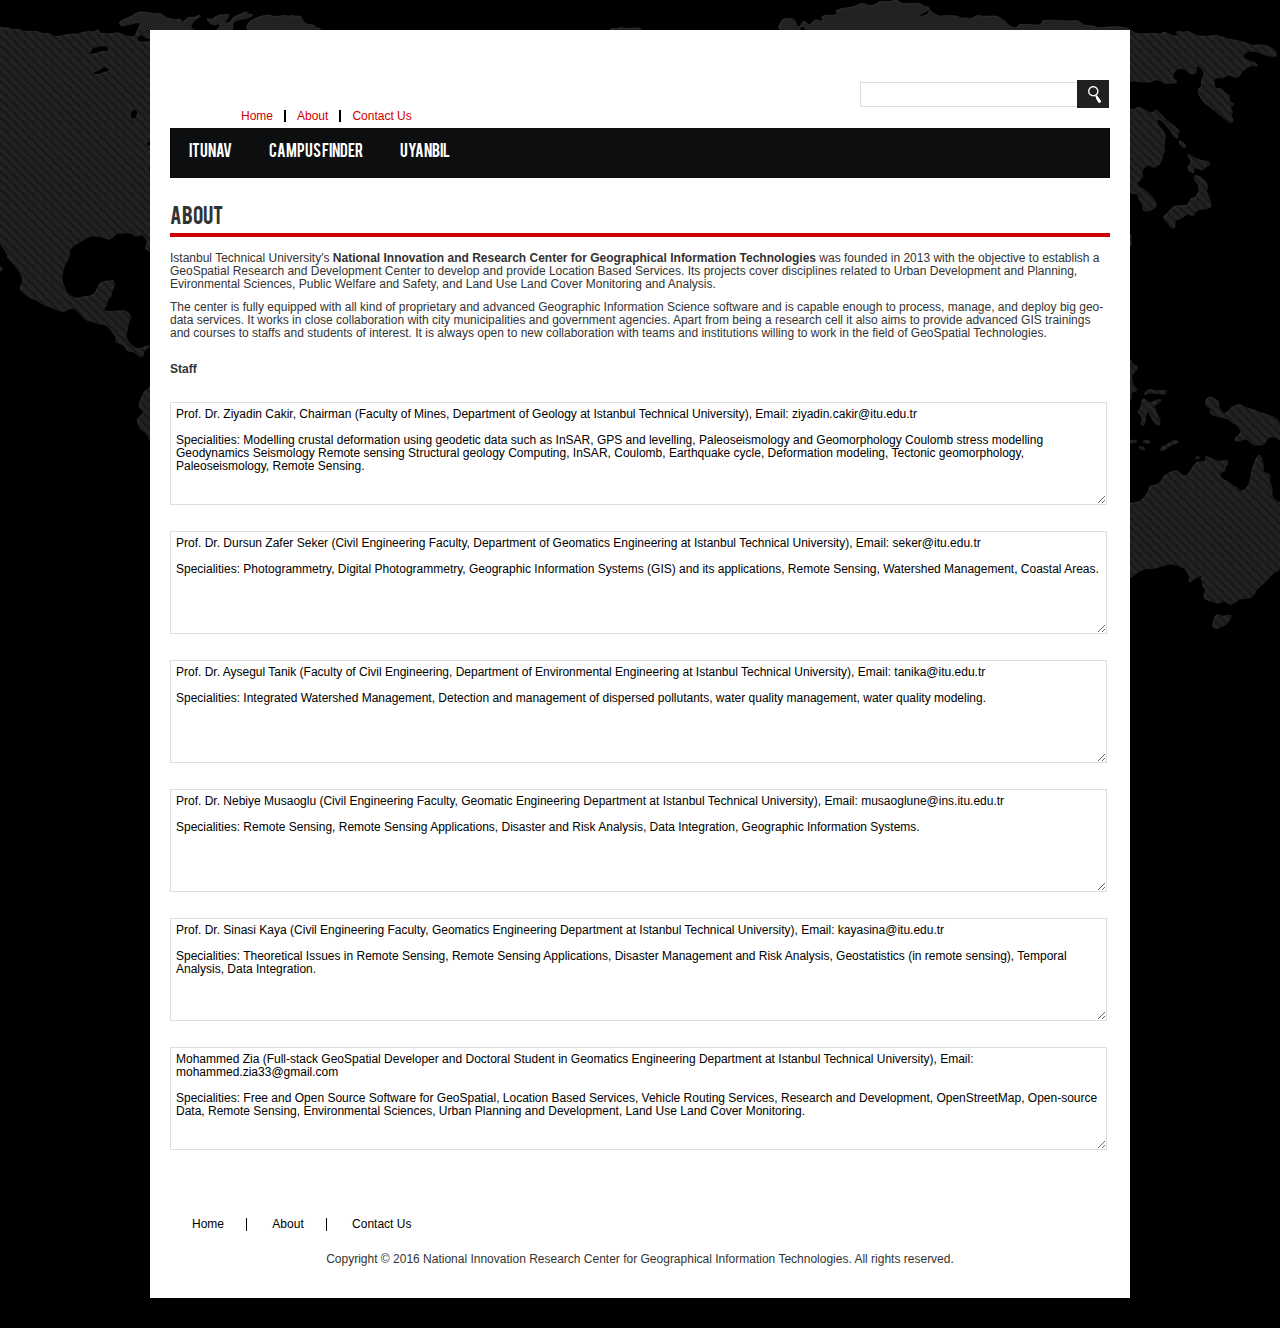
==== about.html @ 2a75d52b "Merge pull request #4 from Zia-/develop" ====
<!DOCTYPE html PUBLIC "-//W3C//DTD XHTML 1.0 Transitional//EN" "http://www.w3.org/TR/xhtml1/DTD/xhtml1-transitional.dtd">
<html xmlns="http://www.w3.org/1999/xhtml">
<head>
<title>NIRC4GIT</title>
<meta http-equiv="Content-Type" content="text/html; charset=utf-8" />
<meta name="viewport" content="width=device-width, initial-scale=1.0" />
<link rel="stylesheet" type="text/css" href="assets/font/font-awesome.min.css" />
<link rel="stylesheet" type="text/css" href="assets/font/font.css" />
<link rel="stylesheet" type="text/css" href="assets/css/bootstrap.min.css" media="screen" />
<link rel="stylesheet" type="text/css" href="assets/css/style.css" media="screen" />
<link rel="stylesheet" type="text/css" href="assets/css/responsive.css" media="screen" />
<link rel="stylesheet" type="text/css" href="assets/css/jquery.bxslider.css" media="screen" />
</head>
<body>
<div class="body_wrapper">
  <div class="center">
    <div class="header_area">
      <div class="logo floatleft"><a href="/"><img src="images/logo.jpg" alt="" /></a></div>
      <div class="top_menu floatleft">
        <ul>
          <li><a href="/">Home</a></li>
          <li><a href="about.html">About</a></li>
          <li><a href="contact.html">Contact Us</a></li>
        </ul>
      </div>
      <div class="social_plus_search floatright">
        <div class="social">
          <!--<ul>
            <li><a href="#" class="twitter"></a></li>
          </ul>-->
        </div>
        <div class="search">
          <form action="#" method="post" id="search_form">
            <input type="text" value="" id="s" />
            <input type="submit" id="searchform" value="search" />
            <input type="hidden" value="post" name="post_type" />
          </form>
        </div>
      </div>
    </div>
    <div class="main_menu_area">
      <ul id="nav">
        <li><a href="">ITUNAV</a>
          <!--<ul>
            <li><a href="#">Single item</a></li>
            <li><a href="#">Single item</a></li>
            <li><a href="#">Single item</a>
              <ul>
                <li><a href="#">Single item</a></li>
                <li><a href="#">Single item</a></li>
                <li><a href="#">Single item</a></li>
                <li><a href="#">Single item</a></li>
                <li><a href="#">Single item</a></li>
              </ul>
            </li>
            <li><a href="#">Single item</a></li>
            <li><a href="#">Single item</a></li>
          </ul>-->
        </li>
        <li><a href="http://maps.itu.edu.tr/" target="_blank">Campus Finder</a></li>
        <li><a href="http://fires.itu.edu.tr/" target="_blank">Uyanbil</a>
        </li>
      </ul>
    </div>

    <div class="content_area">
      <div class="main_content2 floatleft">
        <div class="left_coloum2 floatleft">
          <div class="single_left_coloum_wrapper">
            <h2 class="title">About</h2>
            <p  style="padding-left: 10px;">Istanbul Technical University's <b>National Innovation and Research Center for
              Geographical Information Technologies</b> was founded in 2013 with the objective to establish a GeoSpatial
              Research and Development Center to develop and provide Location Based Services. Its projects cover
              disciplines related to Urban Development and Planning, Evironmental Sciences, Public Welfare and Safety, and Land
              Use Land Cover Monitoring and Analysis.</p>

            <p  style="padding-left: 10px;">The center is fully equipped with all kind of proprietary and advanced Geographic Information
              Science software and is capable enough to process, manage, and deploy big geo-data services. It works in close
              collaboration with city municipalities and government agencies. Apart from being a research cell it also aims
              to provide advanced GIS trainings and courses to staffs and students of interest. It is always open to new collaboration
              with teams and institutions willing to work in the field of GeoSpatial Technologies.</p>

            <br>
            <ul id="nav" style="padding-left: 10px;">
              <li><b>Staff</b></li>
              <br>
              <li><img src="images/staff/ziyadincakir.jpg" alt=""/>
                <textarea rows="7" cols="130">Prof. Dr. Ziyadin Cakir, Chairman (Faculty of Mines, Department of Geology at Istanbul Technical University), Email: ziyadin.cakir@itu.edu.tr

Specialities: Modelling crustal deformation using geodetic data such as InSAR, GPS and levelling, Paleoseismology and Geomorphology Coulomb stress modelling Geodynamics Seismology Remote sensing Structural geology Computing, InSAR, Coulomb, Earthquake cycle, Deformation modeling, Tectonic geomorphology, Paleoseismology, Remote Sensing.
                </textarea>
              </li>
              <br>
              <li><img src="images/staff/dursunseker.jpg" alt=""/>
                <textarea rows="7" cols="130">Prof. Dr. Dursun Zafer Seker (Civil Engineering Faculty, Department of Geomatics Engineering at Istanbul Technical University), Email: seker@itu.edu.tr

Specialities: Photogrammetry, Digital Photogrammetry, Geographic Information Systems (GIS) and its applications, Remote Sensing, Watershed Management, Coastal Areas.
                </textarea>
              </li>
              <br>
              <li><img src="images/staff/aysegultanik.jpg" alt=""/>
                <textarea rows="7" cols="130">Prof. Dr. Aysegul Tanik (Faculty of Civil Engineering, Department of Environmental Engineering at Istanbul Technical University), Email: tanika@itu.edu.tr

Specialities: Integrated Watershed Management, Detection and management of dispersed pollutants, water quality management, water quality modeling.
                </textarea>
              </li>
              <br>
              <li><img src="images/staff/nebiyemusaoglu.jpg" alt=""/>
                <textarea rows="7" cols="130">Prof. Dr. Nebiye Musaoglu (Civil Engineering Faculty, Geomatic Engineering Department at Istanbul Technical University), Email: musaoglune@ins.itu.edu.tr

Specialities: Remote Sensing, Remote Sensing Applications, Disaster and Risk Analysis, Data Integration, Geographic Information Systems.
                </textarea>
              </li>
              <br>
              <li><img src="images/staff/sinasikaya.jpg" alt=""/>
                <textarea rows="7" cols="130">Prof. Dr. Sinasi Kaya (Civil Engineering Faculty, Geomatics Engineering Department at Istanbul Technical University), Email: kayasina@itu.edu.tr

Specialities: Theoretical Issues in Remote Sensing, Remote Sensing Applications, Disaster Management and Risk Analysis, Geostatistics (in remote sensing), Temporal Analysis, Data Integration.
                </textarea>
              </li>
              <br>
              <li><img src="images/staff/zia.jpg" alt=""/>
                <textarea rows="7" cols="130">Mohammed Zia (Full-stack GeoSpatial Developer and Doctoral Student in Geomatics Engineering Department at Istanbul Technical University), Email: mohammed.zia33@gmail.com

Specialities: Free and Open Source Software for GeoSpatial, Location Based Services, Vehicle Routing Services, Research and Development, OpenStreetMap, Open-source Data, Remote Sensing, Environmental Sciences, Urban Planning and Development, Land Use Land Cover Monitoring.
                </textarea>
              </li>
              <br>
            </ul>

          </div>
        </div>
      </div>
    </div>
    <div class="footer_bottom_area">
      <div class="footer_menu">
        <ul id="f_menu">
          <li><a href="/">Home</a></li>
          <li><a href="about.html">About</a></li>
          <li><a href="contact.html">Contact Us</a></li>
        </ul>
      </div>
      <div class="copyright_text">
        <p>Copyright &copy; 2016 National Innovation Research Center for Geographical Information Technologies. All rights reserved.</p>
      </div>
    </div>
  </div>
</div>
<script type="text/javascript" src="assets/js/jquery-min.js"></script>
<script type="text/javascript" src="assets/js/bootstrap.min.js"></script>
<script type="text/javascript" src="assets/js/jquery.bxslider.js"></script>
<script type="text/javascript" src="assets/js/selectnav.min.js"></script>
<script type="text/javascript">
  selectnav('nav', {
      label: '-Navigation-',
      nested: true,
      indent: '-'
  });
  selectnav('f_menu', {
      label: '-Navigation-',
      nested: true,
      indent: '-'
  });
  $('.bxslider').bxSlider({
      mode: 'fade',
      captions: true
  });
</script>
</body>
</html>
---- assets/font/font.css ----
@font-face {
font-family: "bebasregular";
src: url("fonts/bebas___-webfont.eot");
src: url("fonts/bebas___-webfont.eot?#iefix") format("embedded-opentype"),
url("fonts/bebas___-webfont.woff") format("woff"),
url("fonts/bebas___-webfont.ttf") format("truetype"),
url("fonts/bebas___-webfont.svg#bebasregular") format("svg");
font-weight: normal;
font-style: normal;
}
---- assets/css/style.css ----
/*
Template Name: The News Reporter
Template URI: http://www.wpfreeware.com/news-reporter-wordpress-magazine-themes/
Author: WpFreeware
Author URI: http://www.wpfreeware.com
Description: A Pro responsive magazine website template
Version: 1.0
License: GPL
License URI: http://www.gnu.org/licenses/gpl-2.0.html
*/

*{margin:0; padding:0}
body{font-family:Arial; font-size:12px; line-height:13px; background:url("images/site_bg.png") top center no-repeat fixed #000}
a{color:#000; text-decoration:none}
a:hover, a:active, a:focus{text-decoration:none; color:#000}
input[type=text], input[type=password], textarea{border:1px solid #ddd; padding:5px}
input[type=submit]
h1, h2, h4, h5, h6{font-weight:normal; margin:0 0 15px}
h3{color:#202021; font-size:12px; font-weight:bold; margin-bottom:2px; line-height:13px}
h2{font-size:25px; line-height:30px}
img{max-width:100%; height:auto}
.alignleft{float:left; margin-left:0px}
.aligncenter{display:block; margin:10px auto}
.alignright{float:right; margin-left:10px}
.floatleft{float:left}
.floatright{float:right}
.center{width:980px; display:block; margin:0 auto; padding:20px; background:#fff; transition:all 1.3s ease 0s; -moz-transition:all 1.3s ease 0s; -webkit-transition:all 1.3s ease 0s; -o-transition:all 1.3s ease 0s; -ms-transition:all 1.3s ease 0s}
div{overflow:hidden}
.slider{height:350px; overflow:visible}
.bxslider, .bx-viewport, .bx-controls, .bx-pager, .bx-controls-direction{overflow:visible}
#selectnav1{display:none}
#selectnav2{display:none}
#nav{display:block}
#f_menu{display:block}
.body_wrapper{background:url("images/body_bg.png") repeat; margin-top:30px; margin-bottom:30px}
.header_area{}
.logo{margin-top:20px}
.top_menu{margin-left:60px; margin-top:60px; width:330px}
.top_menu ul{list-style:none outside none; margin:0; padding:0}
.top_menu ul li{float:left; border-right:2px solid #000}
.top_menu ul li:last-child{border-right:none}
.top_menu ul li a{color:#CF0000; display:block; font-size:12px; padding:0 11px; line-height:12px}
.top_menu ul li a:hover{text-decoration:underline}
.social_plus_search{margin-bottom:20px}
.social{width:250px; margin:20px 0px 10px 0px}
.social ul{list-style:none outside none; margin:0; padding:0}
.social ul li{float:left; margin-right:7px}
.social ul li a{display:block; padding:12px 13px}
.twitter{background:url("images/social_icons.png") no-repeat scroll 0 0 rgba(0,0,0,0)}
.facebook{background:url("images/social_icons.png") no-repeat scroll -37px 0px rgba(0,0,0,0)}
.feed{background:url("images/social_icons.png") no-repeat scroll -73px 0px rgba(0,0,0,0)}
.search{}
.search #search_form{}
.search #s{width:87%}
.search #searchform{background:url("images/search.png") no-repeat scroll 0 0 rgba(0,0,0,0); border:medium none; height:28px; margin-left:-4px; text-indent:-99999px; width:13%}
.main_menu_area{overflow:visible; background:#0D0E0F; min-height:50px}
.main_menu_area ul{margin:0; padding:0; list-style:none}
.main_menu_area ul li{float:left; position:relative}
.main_menu_area ul li a{color:#FFF; display:block; font-family:'bebasregular'; font-size:15px; padding:18px 18.7px}
.main_menu_area ul li a:hover{background:#CF0000}
#nav li ul{transition:all 0.3s ease 0s; -moz-transition:all 0.3s ease 0s; -webkit-transition:all 0.3s ease 0s; -o-transition:all 0.3s ease 0s; -ms-transition:all 0.3s ease 0s}
/* dropdown css level one*/
.main_menu_area ul li ul{background:none repeat scroll 0 0 #0D0E0F; top:100px; position:absolute; width:215px; z-index:99999; right:-99999px}
.main_menu_area ul li ul li{float:none; position:relative}
.main_menu_area ul >li:hover >ul{left:0px; top:49px}
.main_menu_area ul li ul li a{font-family:arial; font-weight:bold}
.main_menu_area ul li ul li a:hover{}
/* dropdown css level two*/
.main_menu_area ul li ul li ul{background:none repeat scroll 0 0 #0D0E0F; right:215px; position:absolute; width:215px; z-index:99999; right:-99999px}
.main_menu_area ul li ul li ul li{float:none}
.main_menu_area ul li ul li:hover ul{left:215px !important; top:0px}
.main_menu_area ul li ul li ul li a{font-family:arial; font-weight:bold}
.slider_area, .slider{display:block; position:relative; width:100%; margin:0; padding:0;}
.slider *{margin:0; padding:0;}
.slider img{max-width:100%;}
.slider1{width:670px}
.slider2{width:250px}
.content_area{margin-top:25px}
.main_content{width:670px}
.main_content1{width:595px} /*default 670px*/
.main_content2{width:100%} /*default 670px*/
.left_coloum{width:450px}
.left_coloum2{width:100%} /*default 450px*/
.single_left_coloum_wrapper{position:relative; margin-left:-10px; margin-bottom:30px}
.single_left_coloum_wrapper .title{margin-left:10px}
.title{border-bottom:4px solid #CF0000; font-family:'bebasregular'; font-size:20px; word-spacing:2px}
.more{background:url("images/plus.png") no-repeat scroll 57px 9px #CF0000; color:#FFF; display:block; font-size:10px; font-weight:bold; padding:4px 20px; position:absolute; right:0; text-transform:uppercase; top:10px}
.popular_more{background:url("images/plus.png") no-repeat scroll 57px 12px #CF0000; color:#FFF; display:block; font-size:10px; font-weight:bold; padding:7px 20px; text-transform:uppercase; width:74px; margin-top:10px}
.single_left_coloum{margin-left:10px; width:143px}
.single_left_coloum2{margin-left:10px; width:100%}
.readmore, .single_cat_right_content_meta span{color:#CF0000; font-size:10px; text-transform:uppercase; font-weight:bold; margin-right:20px}
.readmore:hover, .single_cat_right_content_meta span:hover{color:#CF0000; text-decoration:underline}
.gallery{}
.gallery img{margin-bottom:10px; margin-left:10px; width:141px}
.single_cat_left{}
.single_cat_left_content{border-bottom:1px dotted #000; margin-left:10px; width:220px}
.single_cat_left_content h3{font-size:15px}
.single_cat_left_content_meta{font-size:11px}
.single_cat_left_content_meta span{color:#cf0000}
.right_coloum{width:190px}
.single_right_coloum{margin-bottom:20px}
.single_right_coloum ul{margin:0; padding:0; list-style:none}
.single_right_coloum ul li{border-bottom:1px dotted #ddd}
.single_right_coloum ul li:last-child{border-bottom:none}
.single_cat_right_content{padding-bottom:10px}
.single_cat_right_content h3{margin-top:10px}
.single_cat_right_content_meta{}
.editorial{}
.editorial h3{color:#CF0000}
.sidebar{width:250px}
.single_sidebar{margin-bottom:20px}
.sidebar1{width:313px} /*default 250px*/
.single_sidebar1{margin-bottom:20px}
.news-letter{padding:10px; background:#E4E4E4}
.news-letter h2{font-family:bebasregular; font-size:20px; margin-bottom:5px; word-spacing:2px}
.news-letter p{}
.news-letter form input#name{border:1px solid #999; margin-bottom:10px; width:100%}
.news-letter form input#email{border:1px solid #999; margin-bottom:10px; width:100%}
.news-letter form input#form-submit{background:none repeat scroll 0 0 #CF0000; border:medium none; color:#FFF; font-weight:bold; padding:8px 20px; font-size:13px}
.news-letter-privacy{color:#cf0000; margin-top:10px}
.popular{}
.popular ul{margin:0; padding:0; list-style:none}
.popular ul li{border-bottom:1px dotted #000; padding-bottom:10px; margin-bottom:10px}
.popular ul li:last-child{border-bottom:none}
.single_popular{}
.single_popular p{margin-bottom:0}
.single_popular h3{line-height:17px; margin-top:0}
.footer_top_area{border-bottom:1px dotted #000; border-top:1px dotted #000; padding:20px 0; width:940px}
.inner_footer_top{width:730px; margin:0 auto}
.footer_bottom_area{margin-top:15px}
.footer_menu{margin-bottom:20px}
.footer_menu ul{margin:0; padding:0; list-style:none}
.footer_menu ul li{border-right:1px solid #000; display:inline}
.footer_menu ul li:last-child{border-right:none}
.footer_menu ul li a{display:inline-block; padding:0 22px}
.footer_menu ul li a:hover{}
.copyright_text{line-height:17px; text-align:center}

/*Slider CSS*/
#slideshow {
  margin: 10px auto;
  position: relative;
  width: 100%;
  padding: 10px;
  box-shadow: 0 0 20px rgba(0, 0, 0, 0.4);
}
#slideshow > div {
  position: absolute;
  top: 10px;
  left: 10px;
  right: 10px;
  bottom: 10px;
}
---- assets/css/responsive.css ----
/*Tablet Layout: 768px.*/
@media only screen and (min-width: 768px) and (max-width: 991px) {
.center{width:730px; padding:10px}
#selectnav1{display:none}
#selectnav2{display:none}
#nav{display:block}
#f_menu{display:block}
.top_menu{margin-left:139px; margin-top:10px}
.main_menu_area ul li a{font-size:11px; padding:18px 14.1px}
.slider1, .main_content{width:505px}
.slider2, .sidebar{width:195px}
.left_coloum{ width:355px}
.right_coloum{width:140px}
.single_left_coloum{width:111px}
.gallery img{width:109px}
.single_cat_left_content{width:172px}
.single_cat_left_content h3{line-height:17px}
.readmore, .single_cat_right_content_meta span{margin-right:10px}
.single_popular h3{font-size:13px}
.footer_top_area{width:710px}
.inner_footer_top{width:530px}
.footer_menu ul li a{padding:0 12px}
}

/*Mobile Layout: 320px.*/

@media only screen and (max-width: 767px) {
.center{width:290px; padding:5px}
#nav{display:none}
#f_menu{display:none}
#selectnav1, #selectnav2{background:none repeat scroll 0 0 #000; border:medium none; color:#FFF; display:block; font-family:bebasregular; font-size:19px; height:40px; margin:10px auto 0; overflow:hidden; padding-top:11px; text-align:center; width:100%}
.main_menu_area{min-height:45px}
.logo{float:none; margin:15px auto 0px; width:250px}
.top_menu{float:none; margin:15px auto 10px; width:330px}
.social_plus_search{display:none}
.slider1{width:195px}
.slider2{max-height:92px; width:80px}
.left_coloum{float:none; width:280px}
.single_left_coloum{margin-left:3px; width:91px}
.gallery img{width:129px}
.single_cat_left_content{width:280px; margin-left:3px}
.main_content{width:280px}
.right_coloum{float:none; margin:0 auto; width:280px}
.sidebar{float:none; margin:0 auto}
.footer_top_area{padding:12px 0; width:280px}
.inner_footer_top{width:250px}
.top_menu ul li a{font-size:10px; padding:0 10px}
.single_left_coloum_wrapper{margin-left:-3px}
.single_left_coloum_wrapper .title{margin-left:3px}
.title{font-size:15px}
.single_left_coloum{margin-left:3px}
}

/*Wide Mobile Layout: 480px.*/

@media only screen and (min-width: 480px) and (max-width: 767px) {
.center{width:440px; padding:5px}
#nav{display:none}
#f_menu{display:none}
#selectnav1, #selectnav2{background:none repeat scroll 0 0 #000; border:medium none; color:#FFF; display:block; font-family:bebasregular; font-size:19px; height:40px; margin:10px auto 0; overflow:hidden; padding-top:11px; text-align:center; width:100%}
.main_menu_area{min-height:45px}
.logo{float:none; margin:15px auto 0px; width:250px}
.top_menu{float:none; margin:15px auto 10px; width:330px}
.social_plus_search{display:none}
.slider1{width:310px}
.slider2{min-height:146px; width:110px}
.left_coloum{width:430px; float:none}
.single_left_coloum{width:141px}
.gallery img{margin-bottom:5px; margin-left:3px; width:134px}
.single_cat_left_content{width:210px}
.main_content{width:430px}
.right_coloum{float:none; margin:0 auto; width:285px}
.sidebar{float:none; margin:0 auto}
.footer_top_area{padding:12px 0; width:430px}
.inner_footer_top{width:350px}
}
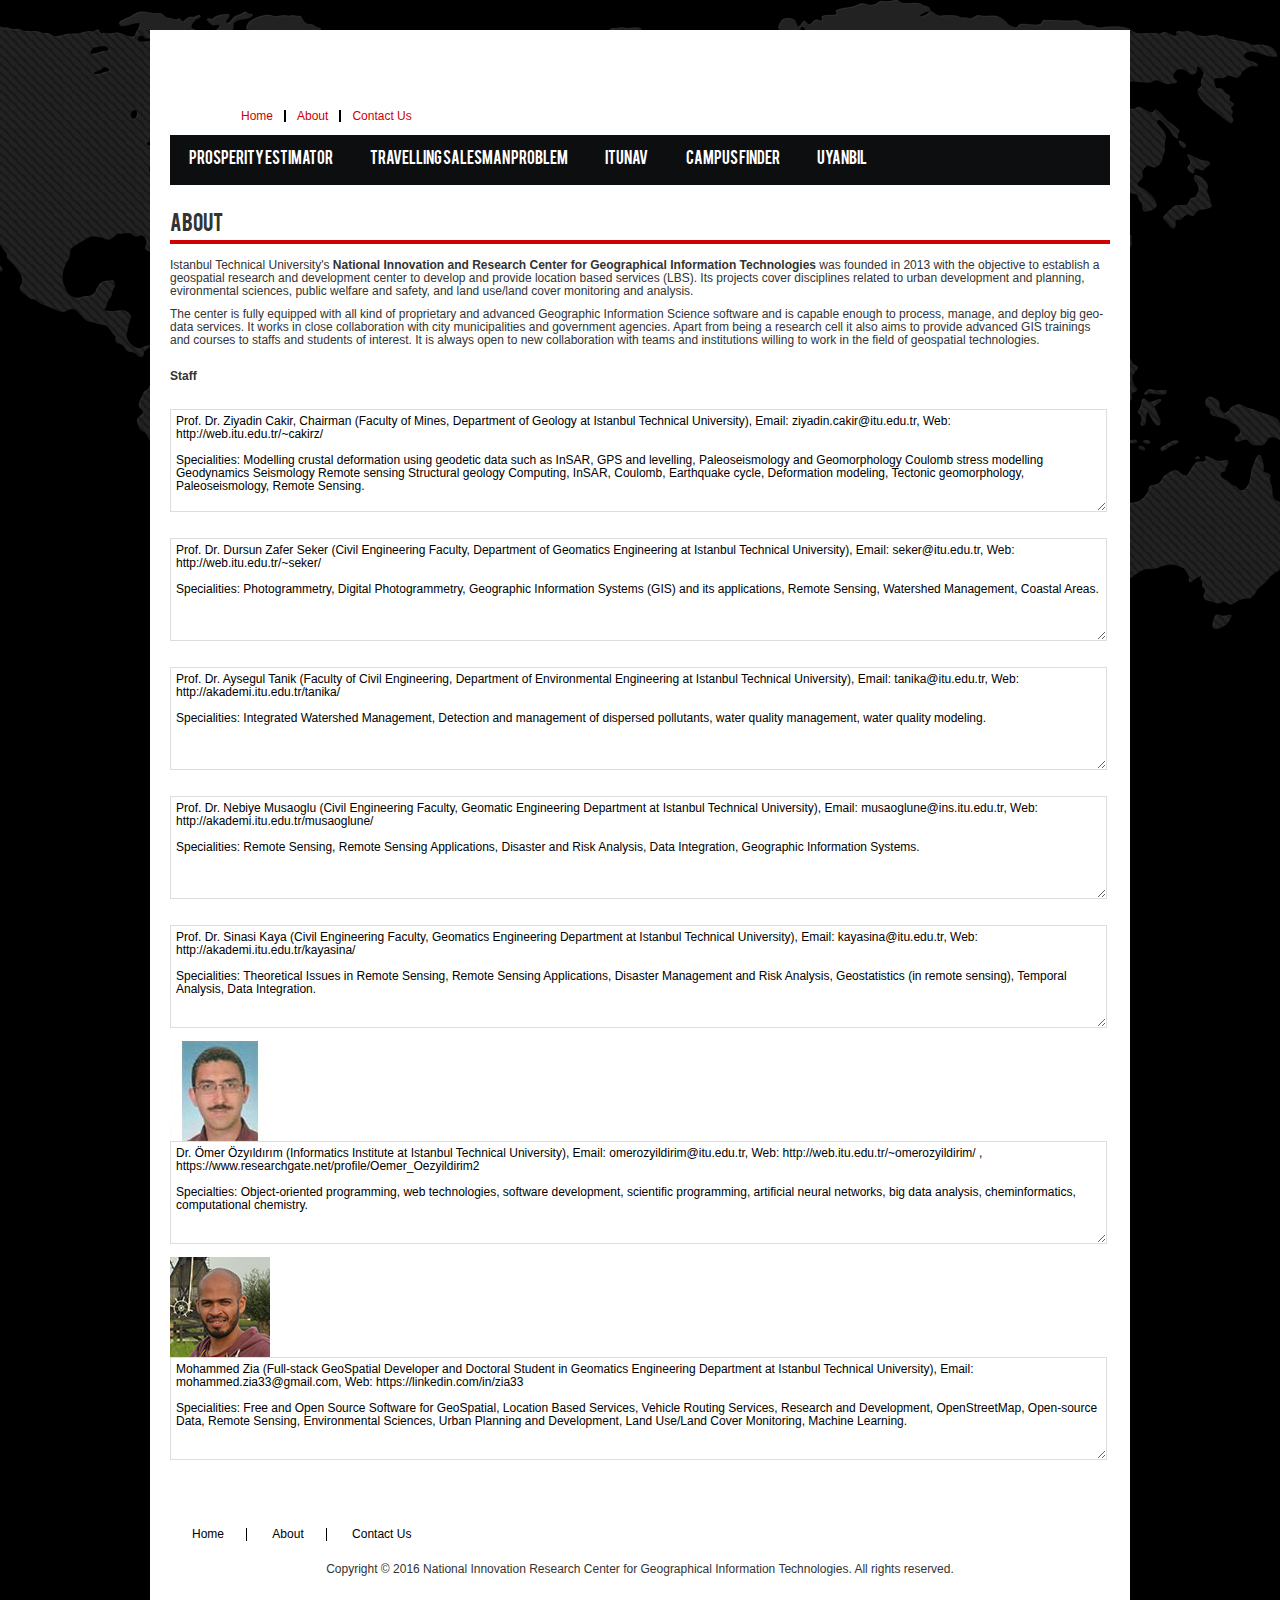
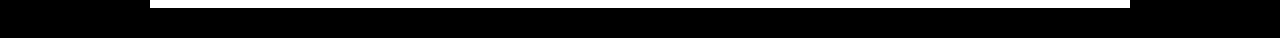
==== commit 20c2e11b: "Merge pull request #12 from Zia-/develop" ====
--- a/about.html
+++ b/about.html
@@ -25,22 +25,39 @@
       </div>
       <div class="social_plus_search floatright">
         <div class="social">
+          <script>
+            (function() {
+              var cx = '009455442274681999528:09wlpn_iwvy'; //017643444788069204610:4gvhea_mvga
+              var gcse = document.createElement('script');
+              gcse.type = 'text/javascript';
+              gcse.async = true;
+              gcse.src = 'https://cse.google.com/cse.js?cx=' + cx;
+              var s = document.getElementsByTagName('script')[0];
+              s.parentNode.insertBefore(gcse, s);
+            })();
+          </script>
+          <gcse:search enableAutoComplete="true"></gcse:search>
           <!--<ul>
             <li><a href="#" class="twitter"></a></li>
           </ul>-->
         </div>
-        <div class="search">
+        <!--<div class="search">
           <form action="#" method="post" id="search_form">
             <input type="text" value="" id="s" />
             <input type="submit" id="searchform" value="search" />
             <input type="hidden" value="post" name="post_type" />
           </form>
-        </div>
+        </div>-->
+        <!--<div id="cse" style="width: 300px;">Loading</div>-->
+
       </div>
     </div>
+    <br>
     <div class="main_menu_area">
       <ul id="nav">
-        <li><a href="">ITUNAV</a>
+        <li><a href="http://maps.itu.edu.tr/prosperityestimator" target="_blank">Prosperity Estimator</a></li>
+        <li><a href="http://maps.itu.edu.tr/travellingsalesmanproblem" target="_blank">Travelling Salesman Problem</a></li>
+        <li><a href="https://play.google.com/store/apps/details?id=in.itunav.indoormaps&hl=en" target="_blank">ITUNAV</a>
           <!--<ul>
             <li><a href="#">Single item</a></li>
             <li><a href="#">Single item</a></li>
@@ -69,60 +86,67 @@
           <div class="single_left_coloum_wrapper">
             <h2 class="title">About</h2>
             <p  style="padding-left: 10px;">Istanbul Technical University's <b>National Innovation and Research Center for
-              Geographical Information Technologies</b> was founded in 2013 with the objective to establish a GeoSpatial
-              Research and Development Center to develop and provide Location Based Services. Its projects cover
-              disciplines related to Urban Development and Planning, Evironmental Sciences, Public Welfare and Safety, and Land
-              Use Land Cover Monitoring and Analysis.</p>
+              Geographical Information Technologies</b> was founded in 2013 with the objective to establish a geospatial
+              research and development center to develop and provide location based services (LBS). Its projects cover
+              disciplines related to urban development and planning, evironmental sciences, public welfare and safety, and land
+              use/land cover monitoring and analysis.</p>
 
             <p  style="padding-left: 10px;">The center is fully equipped with all kind of proprietary and advanced Geographic Information
               Science software and is capable enough to process, manage, and deploy big geo-data services. It works in close
               collaboration with city municipalities and government agencies. Apart from being a research cell it also aims
               to provide advanced GIS trainings and courses to staffs and students of interest. It is always open to new collaboration
-              with teams and institutions willing to work in the field of GeoSpatial Technologies.</p>
+              with teams and institutions willing to work in the field of geospatial technologies.</p>
 
             <br>
             <ul id="nav" style="padding-left: 10px;">
               <li><b>Staff</b></li>
               <br>
               <li><img src="images/staff/ziyadincakir.jpg" alt=""/>
-                <textarea rows="7" cols="130">Prof. Dr. Ziyadin Cakir, Chairman (Faculty of Mines, Department of Geology at Istanbul Technical University), Email: ziyadin.cakir@itu.edu.tr
+                <textarea rows="7" cols="130">Prof. Dr. Ziyadin Cakir, Chairman (Faculty of Mines, Department of Geology at Istanbul Technical University), Email: ziyadin.cakir@itu.edu.tr, Web: http://web.itu.edu.tr/~cakirz/
 
 Specialities: Modelling crustal deformation using geodetic data such as InSAR, GPS and levelling, Paleoseismology and Geomorphology Coulomb stress modelling Geodynamics Seismology Remote sensing Structural geology Computing, InSAR, Coulomb, Earthquake cycle, Deformation modeling, Tectonic geomorphology, Paleoseismology, Remote Sensing.
                 </textarea>
               </li>
               <br>
               <li><img src="images/staff/dursunseker.jpg" alt=""/>
-                <textarea rows="7" cols="130">Prof. Dr. Dursun Zafer Seker (Civil Engineering Faculty, Department of Geomatics Engineering at Istanbul Technical University), Email: seker@itu.edu.tr
+                <textarea rows="7" cols="130">Prof. Dr. Dursun Zafer Seker (Civil Engineering Faculty, Department of Geomatics Engineering at Istanbul Technical University), Email: seker@itu.edu.tr, Web: http://web.itu.edu.tr/~seker/
 
 Specialities: Photogrammetry, Digital Photogrammetry, Geographic Information Systems (GIS) and its applications, Remote Sensing, Watershed Management, Coastal Areas.
                 </textarea>
               </li>
               <br>
               <li><img src="images/staff/aysegultanik.jpg" alt=""/>
-                <textarea rows="7" cols="130">Prof. Dr. Aysegul Tanik (Faculty of Civil Engineering, Department of Environmental Engineering at Istanbul Technical University), Email: tanika@itu.edu.tr
+                <textarea rows="7" cols="130">Prof. Dr. Aysegul Tanik (Faculty of Civil Engineering, Department of Environmental Engineering at Istanbul Technical University), Email: tanika@itu.edu.tr, Web: http://akademi.itu.edu.tr/tanika/
 
 Specialities: Integrated Watershed Management, Detection and management of dispersed pollutants, water quality management, water quality modeling.
                 </textarea>
               </li>
               <br>
               <li><img src="images/staff/nebiyemusaoglu.jpg" alt=""/>
-                <textarea rows="7" cols="130">Prof. Dr. Nebiye Musaoglu (Civil Engineering Faculty, Geomatic Engineering Department at Istanbul Technical University), Email: musaoglune@ins.itu.edu.tr
+                <textarea rows="7" cols="130">Prof. Dr. Nebiye Musaoglu (Civil Engineering Faculty, Geomatic Engineering Department at Istanbul Technical University), Email: musaoglune@ins.itu.edu.tr, Web: http://akademi.itu.edu.tr/musaoglune/
 
 Specialities: Remote Sensing, Remote Sensing Applications, Disaster and Risk Analysis, Data Integration, Geographic Information Systems.
                 </textarea>
               </li>
               <br>
               <li><img src="images/staff/sinasikaya.jpg" alt=""/>
-                <textarea rows="7" cols="130">Prof. Dr. Sinasi Kaya (Civil Engineering Faculty, Geomatics Engineering Department at Istanbul Technical University), Email: kayasina@itu.edu.tr
+                <textarea rows="7" cols="130">Prof. Dr. Sinasi Kaya (Civil Engineering Faculty, Geomatics Engineering Department at Istanbul Technical University), Email: kayasina@itu.edu.tr, Web: http://akademi.itu.edu.tr/kayasina/
 
 Specialities: Theoretical Issues in Remote Sensing, Remote Sensing Applications, Disaster Management and Risk Analysis, Geostatistics (in remote sensing), Temporal Analysis, Data Integration.
                 </textarea>
               </li>
               <br>
+              <li><img src="images/staff/omerozyildirim.jpg" alt=""/>
+                <textarea rows="7" cols="130">Dr. Ömer Özyıldırım (Informatics Institute at Istanbul Technical University), Email: omerozyildirim@itu.edu.tr, Web: http://web.itu.edu.tr/~omerozyildirim/ , https://www.researchgate.net/profile/Oemer_Oezyildirim2
+
+Specialties: Object-oriented programming, web technologies, software development, scientific programming, artificial neural networks, big data analysis, cheminformatics, computational chemistry.
+                </textarea>
+              </li>
+              <br>
               <li><img src="images/staff/zia.jpg" alt=""/>
-                <textarea rows="7" cols="130">Mohammed Zia (Full-stack GeoSpatial Developer and Doctoral Student in Geomatics Engineering Department at Istanbul Technical University), Email: mohammed.zia33@gmail.com
+                <textarea rows="7" cols="130">Mohammed Zia (Full-stack GeoSpatial Developer and Doctoral Student in Geomatics Engineering Department at Istanbul Technical University), Email: mohammed.zia33@gmail.com, Web: https://linkedin.com/in/zia33
 
-Specialities: Free and Open Source Software for GeoSpatial, Location Based Services, Vehicle Routing Services, Research and Development, OpenStreetMap, Open-source Data, Remote Sensing, Environmental Sciences, Urban Planning and Development, Land Use Land Cover Monitoring.
+Specialities: Free and Open Source Software for GeoSpatial, Location Based Services, Vehicle Routing Services, Research and Development, OpenStreetMap, Open-source Data, Remote Sensing, Environmental Sciences, Urban Planning and Development, Land Use/Land Cover Monitoring, Machine Learning.
                 </textarea>
               </li>
               <br>
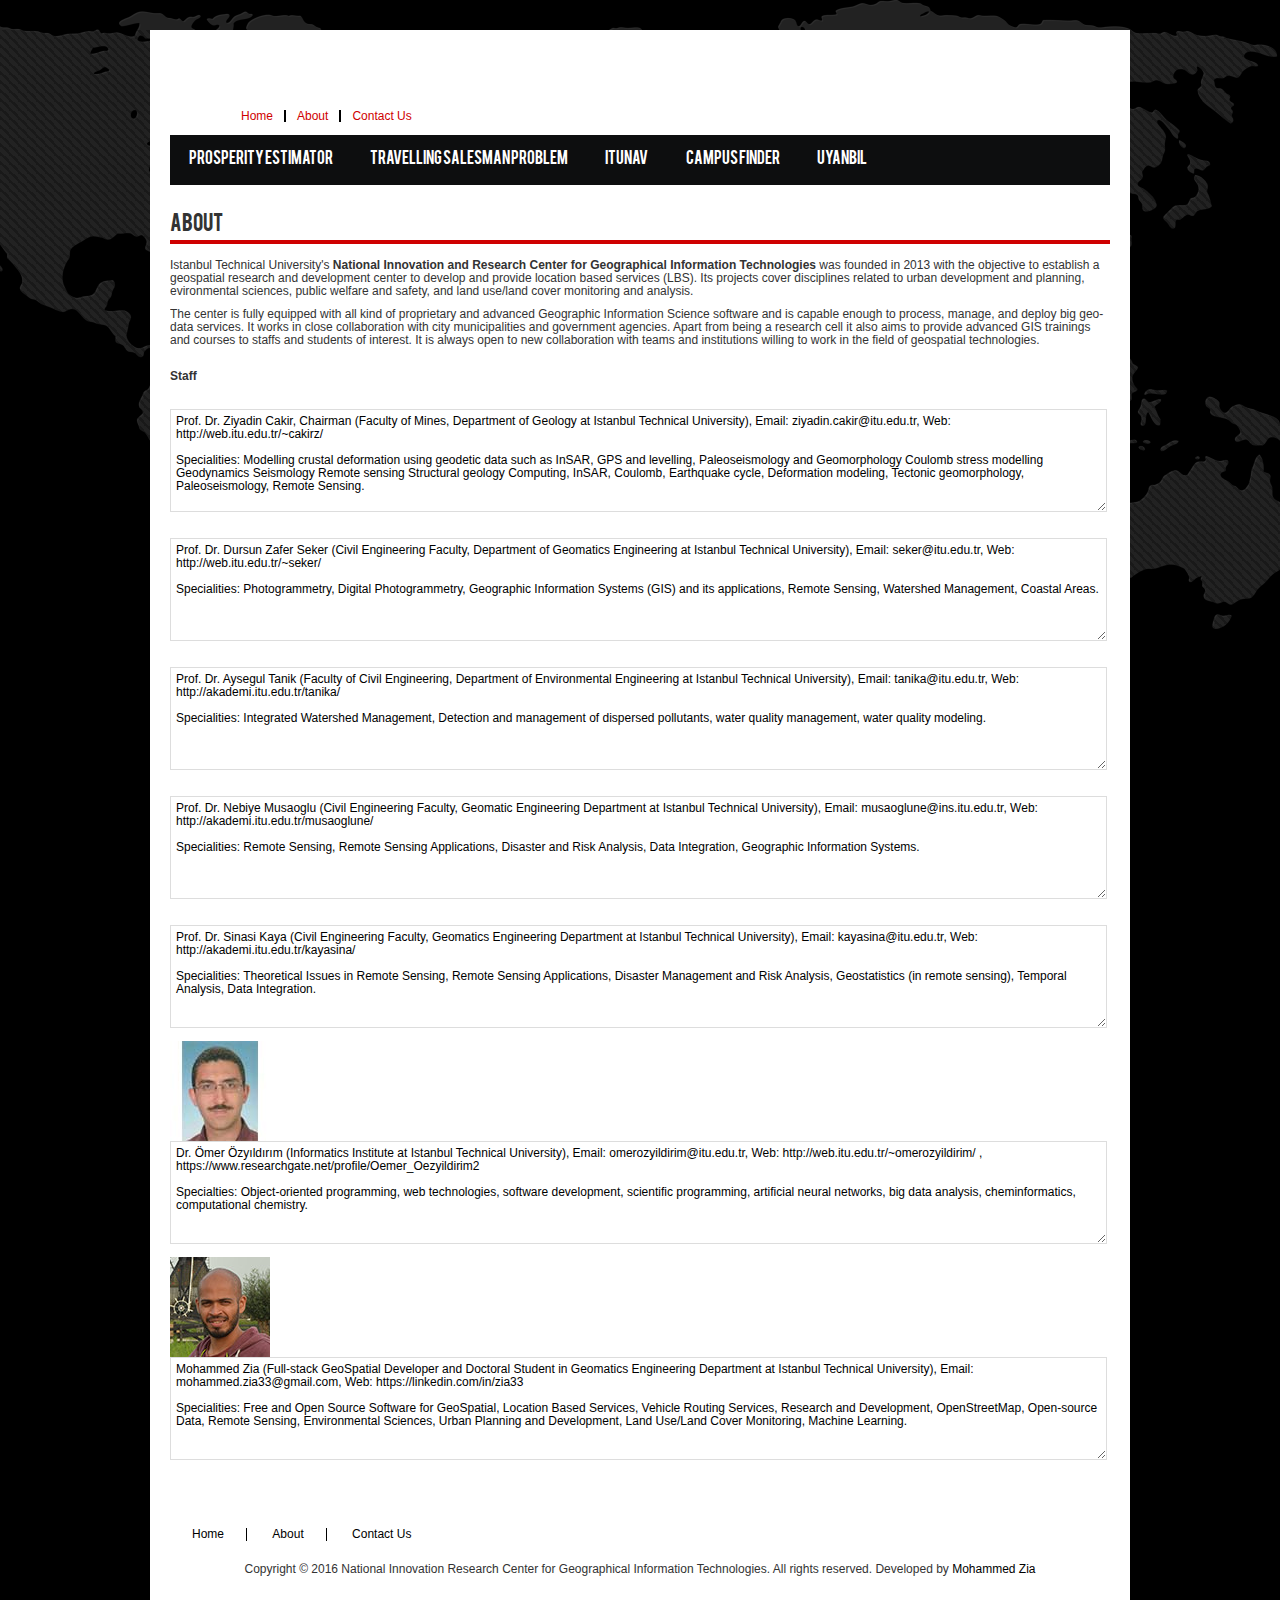
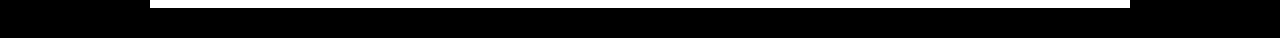
==== commit 4ea04b24: "modified links" ====
--- a/about.html
+++ b/about.html
@@ -55,8 +55,8 @@
     <br>
     <div class="main_menu_area">
       <ul id="nav">
-        <li><a href="http://maps.itu.edu.tr/prosperityestimator" target="_blank">Prosperity Estimator</a></li>
-        <li><a href="http://maps.itu.edu.tr/travellingsalesmanproblem" target="_blank">Travelling Salesman Problem</a></li>
+        <li><a href="http://maps.itu.edu.tr/maps/prosperityestimator/index.html" target="_blank">Prosperity Estimator</a></li>
+        <li><a href="http://maps.itu.edu.tr/maps/travellingsalesmanproblem/index.html" target="_blank">Travelling Salesman Problem</a></li>
         <li><a href="https://play.google.com/store/apps/details?id=in.itunav.indoormaps&hl=en" target="_blank">ITUNAV</a>
           <!--<ul>
             <li><a href="#">Single item</a></li>
@@ -74,7 +74,7 @@
             <li><a href="#">Single item</a></li>
           </ul>-->
         </li>
-        <li><a href="http://maps.itu.edu.tr/" target="_blank">Campus Finder</a></li>
+        <li><a href="http://maps.itu.edu.tr/maps/campusfinder/index.html" target="_blank">Campus Finder</a></li>
         <li><a href="http://fires.itu.edu.tr/" target="_blank">Uyanbil</a>
         </li>
       </ul>
@@ -165,7 +165,7 @@
         </ul>
       </div>
       <div class="copyright_text">
-        <p>Copyright &copy; 2016 National Innovation Research Center for Geographical Information Technologies. All rights reserved.</p>
+        <p>Copyright &copy; 2016 National Innovation Research Center for Geographical Information Technologies. All rights reserved. Developed by <a href="https://www.linkedin.com/in/zia33/" target="_blank">Mohammed Zia</a></p>
       </div>
     </div>
   </div>
